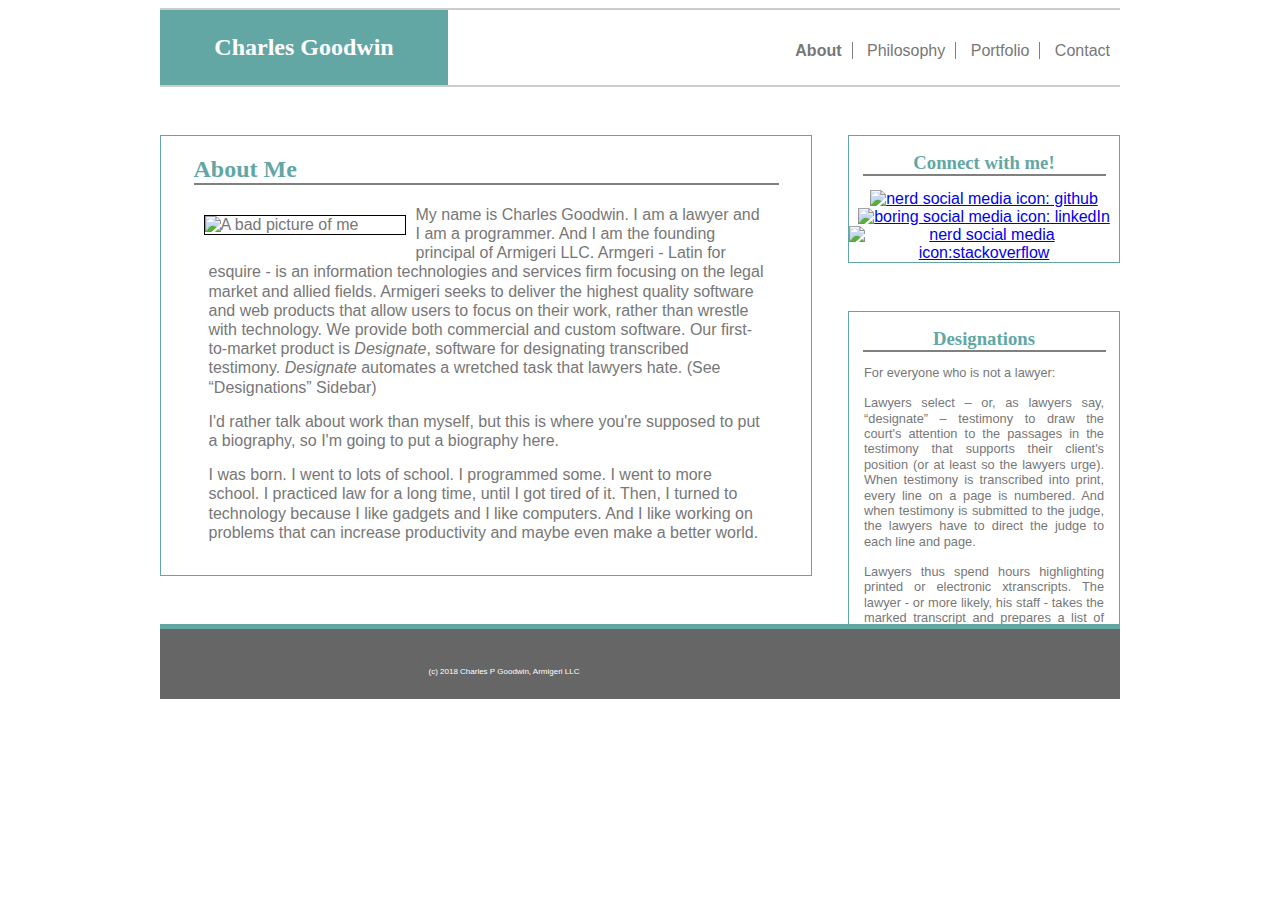
==== index.html @ 70acdbe2 "first commit responsive portfolio project" ====
<!-- Charles Goodwin || PennCodingBootCampJan18 -->

<!DOCTYPE html>
<html>
<head>
    <meta charset="utf-8" />
    <!-- <meta http-equiv="X-UA-Compatible" content="IE=edge"> -->
    <title>Charles Goodwin</title>
    <meta name="viewport" content="width=device-width, initial-scale=1">
    <link rel="assets/stylesheet" type="text/css" media="screen" href="assets/css/reset.css"/>
    <link rel="stylesheet" type="text/css" media="screen" href="assets/css/style.css"/>
    <!-- <script src="main.js"></script> -->
</head>
<body>
    <div id="wrapper">
        <!-- <div id="page_header_pin_box"> -->
        <header id="page_header">
            <div id="name_logo">
                <h2 class="h2_name">Charles Goodwin</h2>
            </div>
            <nav id="page_top_menu">
                <ul class="page_header_items_top_positioning">
                    <li class="active"><a href="index.html">About</li>
                    <li><a href="philosophy.html">Philosophy</li>
                    <li><a href="portfolio.html">Portfolio</a></li>
                    <li><a href="contact.html">Contact</a></li>
                </ul>
            </nav>
        </header>
        <!-- </div> -->
        <div id="midpage">
            <div id="main">
                <div class="main_inside">
                    <h2 class="border_bottom">About Me</h2>
                        <img id="headshot" src="assets/images/headshotedited2.jpg" width="200px" alt="A bad picture of me">
                        <p class="bio_text">My name is Charles Goodwin.  I am a lawyer and I am a programmer.  And I am the founding principal of Armigeri LLC.  Armgeri - Latin for esquire - is an information technologies and services firm focusing on the legal market and allied fields.  Armigeri seeks to deliver the highest quality software and web products that allow users to focus on their work, rather than wrestle with technology.  We provide both commercial and custom software.  Our first-to-market product is <i>Designate</i>, software for designating transcribed testimony. <i>Designate</i> automates a wretched task that lawyers hate.  (See &ldquo;Designations&rdquo; Sidebar)</p>
                        <p class="bio_text">I'd rather talk about work than myself, but this is where you're supposed to put a biography, so I'm going to put a biography here.</p>
                        <p class="bio_text">I was born. I went to lots of school. I programmed some.  I went to more school.  I practiced law for a long time, until I got tired of it.  Then, I turned to technology because I like gadgets and I like computers.  And I like working on problems that can increase productivity and maybe even make a better world.</p>
                </div>
            </div>
            <aside class="sidebar">
                <h3 class="center_text border_bottom main_inside">Connect with me!</h3>
                    <div class="logo_container">
                        <a href="https://github.com/cgoodwin1011" target="_blank"><img src="assets/images/if_mark-github_298822.png" height='72px' alt="nerd social media icon: github"></a>
                        <a href="https://www.linkedin.com/in/charles-goodwin-31a7a0a/"><img src="assets/images/if_linkedin_410519.png" height='72px' alt="boring social media icon: linkedIn"></a>
                        <a href="https://stackoverflow.com/users/9095664/charles-goodwin?tab=profile"><img src="assets/images/if_stackoverflow_1220302.png" height='72px' alt="nerd social media icon:stackoverflow"></a>
                    </div>
                </aside>
            <aside class="sidebar">
                <h3 class="center_text border_bottom main_inside">Designations</h3>
                <p class="aside_text">For everyone who is not a lawyer:</p>
                <p class="aside_text">Lawyers select &ndash; or, as lawyers say, &ldquo;designate&rdquo; &ndash; testimony to draw the court's attention to the passages in the testimony that supports their client's position (or at least so the lawyers urge).  When testimony is transcribed into print, every line on a page is numbered.  And when testimony is submitted to the judge, the lawyers have to direct the judge to each line and page.  </p>
                <!-- <object class="aside_text01" type="text/html" data="assets/text/sidebar.html" border="0"> -->
                </object>
                <p class="aside_text">Lawyers thus spend hours highlighting printed or electronic xtranscripts.  The lawyer - or more likely, his staff - takes the marked transcript and prepares a list of the page and line numbers.  
                </p>
            </aside>
        </div>
        <footer id="page-bottom">
            <p>(c) 2018 Charles P Goodwin, Armigeri LLC</p>
        </footer>
    </div>
</body>
</html>
---- assets/css/style.css ----
/* Charles Goodwin || PennCodingBootCampJan18 */

/* BEGIN formatting applicable to elements regardless of page location */
.clearfix::after {
    content: “”;
    display: block;
    clear: both;
}

body {
    font-family: 'Arial', 'Helvetica Neue', Helvetica, sans-serif;
    color: #777777;
    background-image: url("../images/crossword.png");
    background-repeat: repeat;
    min-height: 600px;
    /* border: 2px black dotted; */
}

h1, h2, h3, h4, h5, h6 {
    font-family: Georgia, 'Times New Roman', Times, serif;  
    color: #62a7a4;
}

.cursive{
    font-family: cursive;
    font-size: 1.2em;
}

.right_picture {
    float:right; 
    padding:0 0px 10px 10px;   
}

.fancy_quote {
    border: 2px darkgray double;
    text-align: center;
    font-family: cursive;
}

/* so this is really better than 'style="text-align: 
enter"'?  It's a rhetorichal question */
.center_text {
    text-align: center;
}

#wrapper {
    position: relative;
    margin: auto; 
    max-width: 960px;
    display: block;
    /* overflow: auto; */
    /* border: 2px darkgray dotted; */
    /* background-color: chartreuse */
}

/* BEGIN formatting for header section and its contents */
/* #page_header_pin_box { 
    position: fixed;
    top: 0;
    left: 0;
    right: 0;
    width: 100%;
    margin-right: 30%;
    margin-left: 30%;
    height: 75px;
}*/

#page_header {
    /* set to relative to use absolute positioning in inner elements */
    position: relative;
    /* margin: auto; */
    display: block; /* assures that header takes an entire line*/
    /* resizes block to fit elements */
    /* overflow: auto;  */
    border-top: 2px #cccccc solid;
    border-bottom: 2px #cccccc solid;
    background-color: #ffffff;
    /* if height isn't specified, then the header vanishes. why??? */
    height: 75px; 
}

#name_logo {
    display: block; /* making default value explicit */
    position: absolute; /*this positions element relative to header */
    bottom: 0%; /* make sure element reaches bottom */
    top: 0%;  /* pin to top left of container */
    left: 0%; 
    float: left;
    width: 30%;
    text-align: center;
    /* border: Opx; */
    color: white;
    background-color: #62a7a4;
}

.h2_name { /* this style is used to make the type in the name tab white */
    margin: 1em auto 0px auto;
    color: white;
}

.border_bottom {
    border-bottom: 2px gray solid
}

#page_top_menu {
    position: absolute;  /* this positions element relative to header */
    float: right;
    margin: auto;
    top: 0%;
    bottom: 0%;
    right: 0%;
    width: 50%;
    /* line-height: 2em; */
    /* background-color: plum;  */
}

#page_top_menu ul {
    position: absolute; /* allows us to position wrt top of div-header */
    margin-top: 2em;
    right:0;
    /* background-color: blue; */
}

#page_top_menu li {
    display: inline; /* makes menu horizontal */
    list-style: none; /* no disks or dingbats */
    padding-right: 10px; /* putting space around menu items */
    padding-left: 10px; 
    border-right: 1px gray solid; /* putting a "|" between menu items */
    /* border: 2px lightskyblue solid; */
}

li.active {
    font-weight: bold;
}

#page_top_menu li:hover {
    background-color: #AAA;
    color: white;
}

#page_top_menu li:last-child {
     border-right: none; /* patch to eliminate unneeded line at right end of nav menue */
}

#page_top_menu a{
    text-decoration: none;
    color: inherit;
}
/* END formatting for HEADER section and its contents */

/* BEGIN formatting for MIDDLE section and its contents */
#mid_page { /* container holding substantive content */
    position: relative;
    display: block;
    overflow: auto;
    clear: left;
    min-height: 1000px;
    background-color: blue;
    margin-bottom: 10%;
}

#main {
    clear: left;
    float: left;
    background-color: #ffffff;
    margin-top: 5%;
    margin-bottom: 5%;
    border: 2px blue solid;
    width: 650px;
    min-height: 300px;
    border: .5px #62a7a4 solid;
    /* padding: 50px; */
    /* margin-left: 100px; */
    
}

#headshot {
    float: left;
    border: 1px black solid;
    margin: 10px;
}

.bio_text {
    margin: 0 15px 15px 15px;
    line-height: 1.2em;
}

.main_inside {
    margin: 0 5% 5% 5%;
    /* border: 2px red solid; */
} 

.sidebar {
    position: relative;
    /* display: flex; */
    margin-top: 5%;
    padding-top: 1em;
    float: right;
    width: 270px;
    height: 100%;
    overflow: auto;
    text-align: center;
    background-color: #ffffff;
    border: .5px #62a7a4 solid;
}

.aside_text {
    margin: 0 15px 15px 15px;
    line-height: 1.2em;
    font-size: 0.8em;
    text-align: justify;
}

.aside_text01 {
    /* margin: 0 15px 15px 15px; */
    width: 270px;
    line-height: 1.2em;
    font-size: 0.8em;
    font-family: 'Times New Roman', Times, serif;
    /* color: red; */
}

.portfolio_slide_frame {
    position: relative;
    display: grid;
    width: 100%;
    grid-template-columns: 1fr 1fr;
    grid-template-rows: 1fr 1fr 1fr;
    grid-gap: 15px;
    background-color: #fff;
    text-align: center;
}

.portfolio_slides {
    /* position: relative;
    float:left; */
    background-color: #62a7a4;
    /* overflow: hidden; */
    /* max-height: 200px; */
    /* width: 50%; */
    /* width: 200px;; */
    /* height: 100%; */
    height: 200px;
    /* margin-right: 25px;  */
    /* margin-top: 25px; */
}

.portfolio_image {
    max-height: 200px;
    width: 100%;
    overflow: hidden;
}

.portfolio_title {
    position: relative;
    top: -50%;
    left: 0%;
    /* max-width: 70%;*/
    /* z-index: 99; */
    background-color: #62a7a4;
}

.form_text {
    font-size: 1em;
    line-height: 1.5em;
}

label {
    font-family: Georgia, 'Times New Roman', Times, serif;  
    color: #62a7a4;
    display: block;
    margin-bottom: 5px;
    margin-top: 10px;
    font-size: 1em;
    font-weight: bold;
}

.input_text {
   background-color: #D7DDDD; 
   width: 70%;
   height: 2em;
   font-size: 1em;
   border: 0px;
   border-radius: .5em;
}

.input_textarea {
    background-color: #D7DDDD;
    display: block;
    width:100%;
    font-size: 1em;
    border-radius: 0.5em;
    border: 0px;
}

.input_submit {
    border: 0px black double;
    color: white;
    font-weight: bold;
    font-size: 1em;
    background-color: #62a7a4;
    border-radius: .5em;
    margin-top: 10px;
    width: 25%;
}
/* END formatting for MIDDLE section and its contents */

/* BEGIN formatting for FOOTER section and its contents */
#page-bottom {
    position: relative;
    width: 100%;
    height: 70px;
    clear: left;
    font-size: 0.5em;
    text-align: center;
    line-height: 70px;
    vertical-align: middle;
    color: white;
    background-color: #666666;
    border-top: 5px #62a7a4 solid;
}

/* 
Teal color (used for headings and backgrounds): #4aaaa5
#62a7a4

Regular font color (used for paragraphs and all text besides the headings): #777777

Main header background color: #ffffff

Main header border color: #cccccc

Main content background color: #ffffff

Main content border color: #dddddd */
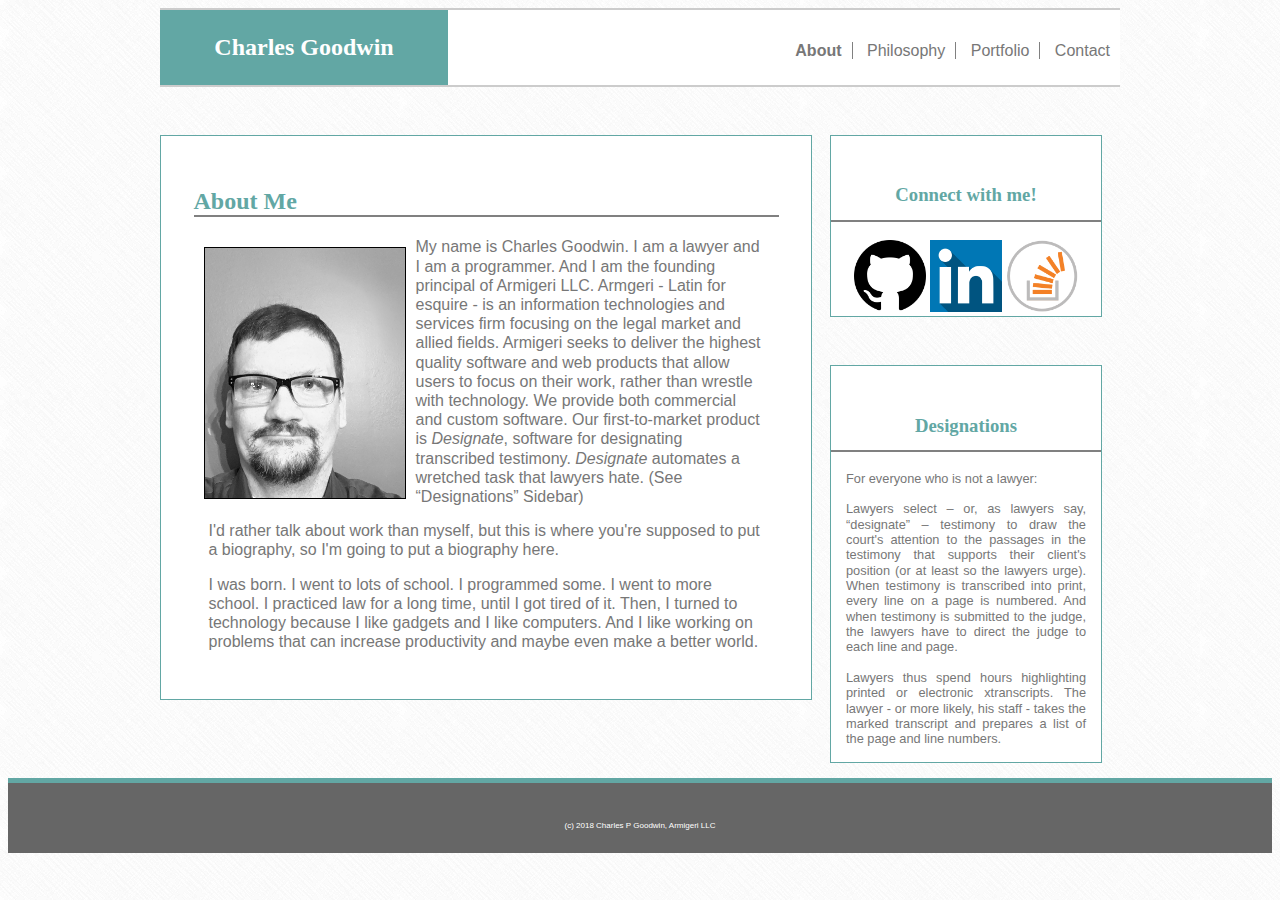
==== commit 9aefe2a1: "finished" ====
--- a/index.html
+++ b/index.html
@@ -13,7 +13,6 @@
 </head>
 <body>
     <div id="wrapper">
-        <!-- <div id="page_header_pin_box"> -->
         <header id="page_header">
             <div id="name_logo">
                 <h2 class="h2_name">Charles Goodwin</h2>
@@ -27,38 +26,36 @@
                 </ul>
             </nav>
         </header>
-        <!-- </div> -->
-        <div id="midpage">
-            <div id="main">
+        <div id="mid_page">
+            <div class="main">
                 <div class="main_inside">
                     <h2 class="border_bottom">About Me</h2>
-                        <img id="headshot" src="assets/images/headshotedited2.jpg" width="200px" alt="A bad picture of me">
+                        <img id="headshot" src="assets/images/headshot/headshotedited2.jpg" width="200px" alt="A bad picture of me">
                         <p class="bio_text">My name is Charles Goodwin.  I am a lawyer and I am a programmer.  And I am the founding principal of Armigeri LLC.  Armgeri - Latin for esquire - is an information technologies and services firm focusing on the legal market and allied fields.  Armigeri seeks to deliver the highest quality software and web products that allow users to focus on their work, rather than wrestle with technology.  We provide both commercial and custom software.  Our first-to-market product is <i>Designate</i>, software for designating transcribed testimony. <i>Designate</i> automates a wretched task that lawyers hate.  (See &ldquo;Designations&rdquo; Sidebar)</p>
                         <p class="bio_text">I'd rather talk about work than myself, but this is where you're supposed to put a biography, so I'm going to put a biography here.</p>
                         <p class="bio_text">I was born. I went to lots of school. I programmed some.  I went to more school.  I practiced law for a long time, until I got tired of it.  Then, I turned to technology because I like gadgets and I like computers.  And I like working on problems that can increase productivity and maybe even make a better world.</p>
                 </div>
             </div>
-            <aside class="sidebar">
-                <h3 class="center_text border_bottom main_inside">Connect with me!</h3>
-                    <div class="logo_container">
-                        <a href="https://github.com/cgoodwin1011" target="_blank"><img src="assets/images/if_mark-github_298822.png" height='72px' alt="nerd social media icon: github"></a>
-                        <a href="https://www.linkedin.com/in/charles-goodwin-31a7a0a/"><img src="assets/images/if_linkedin_410519.png" height='72px' alt="boring social media icon: linkedIn"></a>
-                        <a href="https://stackoverflow.com/users/9095664/charles-goodwin?tab=profile"><img src="assets/images/if_stackoverflow_1220302.png" height='72px' alt="nerd social media icon:stackoverflow"></a>
+            <div class="sidebar_holder">
+                <aside class="sidebar">
+                    <h3 class="center_text border_bottom main_inside">Connect with me!</h3>
+                        <div class="logo_container">
+                            <a href="https://github.com/cgoodwin1011" target="_blank"><img src="assets/images/logos/if_mark-github_298822.png" height='72px' alt="nerd social media icon: github"></a>
+                            <a href="https://www.linkedin.com/in/charles-goodwin-31a7a0a/" target="_blank"><img src="assets/images/logos/if_linkedin_410519.png" height='72px' alt="boring social media icon: linkedIn"></a>
+                            <a href="https://stackoverflow.com/users/9095664/charles-goodwin?tab=profile" target="_blank"><img src="assets/images/logos/if_stackoverflow_1220302.png" height='72px' alt="nerd social media icon:stackoverflow"></a>
                     </div>
                 </aside>
-            <aside class="sidebar">
-                <h3 class="center_text border_bottom main_inside">Designations</h3>
-                <p class="aside_text">For everyone who is not a lawyer:</p>
-                <p class="aside_text">Lawyers select &ndash; or, as lawyers say, &ldquo;designate&rdquo; &ndash; testimony to draw the court's attention to the passages in the testimony that supports their client's position (or at least so the lawyers urge).  When testimony is transcribed into print, every line on a page is numbered.  And when testimony is submitted to the judge, the lawyers have to direct the judge to each line and page.  </p>
-                <!-- <object class="aside_text01" type="text/html" data="assets/text/sidebar.html" border="0"> -->
-                </object>
-                <p class="aside_text">Lawyers thus spend hours highlighting printed or electronic xtranscripts.  The lawyer - or more likely, his staff - takes the marked transcript and prepares a list of the page and line numbers.  
-                </p>
-            </aside>
+                <aside class="sidebar">
+                    <h3 class="center_text border_bottom main_inside">Designations</h3>
+                    <p class="aside_text">For everyone who is not a lawyer:</p>
+                    <p class="aside_text">Lawyers select &ndash; or, as lawyers say, &ldquo;designate&rdquo; &ndash; testimony to draw the court's attention to the passages in the testimony that supports their client's position (or at least so the lawyers urge).  When testimony is transcribed into print, every line on a page is numbered.  And when testimony is submitted to the judge, the lawyers have to direct the judge to each line and page.  </p>
+                    <p class="aside_text">Lawyers thus spend hours highlighting printed or electronic xtranscripts.  The lawyer - or more likely, his staff - takes the marked transcript and prepares a list of the page and line numbers.</p>
+                </aside>
+            </div>
         </div>
-        <footer id="page-bottom">
-            <p>(c) 2018 Charles P Goodwin, Armigeri LLC</p>
-        </footer>
     </div>
+    <footer id="page_bottom">
+        <p>(c) 2018 Charles P Goodwin, Armigeri LLC</p>
+    </footer>
 </body>
 </html>--- a/assets/css/style.css
+++ b/assets/css/style.css
@@ -1,6 +1,8 @@
 /* Charles Goodwin || PennCodingBootCampJan18 */
 
+/*########################################################################################################*/
 /* BEGIN formatting applicable to elements regardless of page location */
+/*########################################################################################################*/
 .clearfix::after {
     content: “”;
     display: block;
@@ -10,10 +12,9 @@
 body {
     font-family: 'Arial', 'Helvetica Neue', Helvetica, sans-serif;
     color: #777777;
-    background-image: url("../images/crossword.png");
+    background-image: url("../images/backgrounds/crossword.png");
     background-repeat: repeat;
     min-height: 600px;
-    /* border: 2px black dotted; */
 }
 
 h1, h2, h3, h4, h5, h6 {
@@ -46,32 +47,25 @@
 #wrapper {
     position: relative;
     margin: auto; 
+    margin-bottom: 15px;
     max-width: 960px;
     display: block;
-    /* overflow: auto; */
+    overflow: auto;
     /* border: 2px darkgray dotted; */
-    /* background-color: chartreuse */
-}
-
+}
+/*########################################################################################################*/
+/* END formatting applicable to elements regardless of page location */
+/*########################################################################################################*/
+
+/*########################################################################################################*/
 /* BEGIN formatting for header section and its contents */
-/* #page_header_pin_box { 
-    position: fixed;
-    top: 0;
-    left: 0;
-    right: 0;
-    width: 100%;
-    margin-right: 30%;
-    margin-left: 30%;
-    height: 75px;
-}*/
+/*########################################################################################################*/
 
 #page_header {
     /* set to relative to use absolute positioning in inner elements */
     position: relative;
-    /* margin: auto; */
-    display: block; /* assures that header takes an entire line*/
-    /* resizes block to fit elements */
-    /* overflow: auto;  */
+    /* assures that header takes an entire line*/
+    display: block; 
     border-top: 2px #cccccc solid;
     border-bottom: 2px #cccccc solid;
     background-color: #ffffff;
@@ -80,10 +74,14 @@
 }
 
 #name_logo {
-    display: block; /* making default value explicit */
-    position: absolute; /*this positions element relative to header */
-    bottom: 0%; /* make sure element reaches bottom */
-    top: 0%;  /* pin to top left of container */
+    /* making default value explicit */
+    display: block; 
+    /*this positions element relative to page_header */
+    position: absolute; 
+    /* make sure element reaches bottom */
+    bottom: 0%;
+    /* pin to top left of container */ 
+    top: 0%;  
     left: 0%; 
     float: left;
     width: 30%;
@@ -99,7 +97,7 @@
 }
 
 .border_bottom {
-    border-bottom: 2px gray solid
+    border-bottom: 2px gray solid;
 }
 
 #page_top_menu {
@@ -109,9 +107,7 @@
     top: 0%;
     bottom: 0%;
     right: 0%;
-    width: 50%;
-    /* line-height: 2em; */
-    /* background-color: plum;  */
+    width: 68%;
 }
 
 #page_top_menu ul {
@@ -122,12 +118,15 @@
 }
 
 #page_top_menu li {
-    display: inline; /* makes menu horizontal */
-    list-style: none; /* no disks or dingbats */
-    padding-right: 10px; /* putting space around menu items */
+    /* makes menu horizontal */
+    display: inline; 
+    /* no disks or dingbats */
+    list-style: none; 
+    /* putting space around menu items */
+    padding-right: 10px; 
     padding-left: 10px; 
-    border-right: 1px gray solid; /* putting a "|" between menu items */
-    /* border: 2px lightskyblue solid; */
+    /* putting a "|" between menu items */
+    border-right: 1px gray solid; 
 }
 
 li.active {
@@ -140,7 +139,8 @@
 }
 
 #page_top_menu li:last-child {
-     border-right: none; /* patch to eliminate unneeded line at right end of nav menue */
+/* patch to eliminate unneeded line at right end of nav menue */
+    border-right: none; 
 }
 
 #page_top_menu a{
@@ -155,20 +155,17 @@
     display: block;
     overflow: auto;
     clear: left;
-    min-height: 1000px;
-    background-color: blue;
-    margin-bottom: 10%;
-}
-
-#main {
+    min-height: 500px;
+    /* margin-bottom: 10%; */
+}
+
+.main {
     clear: left;
     float: left;
     background-color: #ffffff;
     margin-top: 5%;
     margin-bottom: 5%;
-    border: 2px blue solid;
     width: 650px;
-    min-height: 300px;
     border: .5px #62a7a4 solid;
     /* padding: 50px; */
     /* margin-left: 100px; */
@@ -187,16 +184,20 @@
 }
 
 .main_inside {
-    margin: 0 5% 5% 5%;
+    /* margin: 0 5% 5% 5%; */
+    padding: 5%;
     /* border: 2px red solid; */
 } 
 
+/* .sidebar_holder {
+    position: relative;
+} */
+
 .sidebar {
     position: relative;
-    /* display: flex; */
-    margin-top: 5%;
+    margin: 5% auto 0 auto;
     padding-top: 1em;
-    float: right;
+    /* float: right; */
     width: 270px;
     height: 100%;
     overflow: auto;
@@ -205,6 +206,16 @@
     border: .5px #62a7a4 solid;
 }
 
+.sidebar_invisible {
+    float: left;
+    width: 0;
+    height: 0;
+    border: none;
+    margin: 0;
+    padding: 0;
+    background-color: transparent;
+}
+
 .aside_text {
     margin: 0 15px 15px 15px;
     line-height: 1.2em;
@@ -212,19 +223,12 @@
     text-align: justify;
 }
 
-.aside_text01 {
-    /* margin: 0 15px 15px 15px; */
-    width: 270px;
-    line-height: 1.2em;
-    font-size: 0.8em;
-    font-family: 'Times New Roman', Times, serif;
-    /* color: red; */
-}
+
 
 .portfolio_slide_frame {
     position: relative;
     display: grid;
-    width: 100%;
+    /* width: 100%; */
     grid-template-columns: 1fr 1fr;
     grid-template-rows: 1fr 1fr 1fr;
     grid-gap: 15px;
@@ -233,32 +237,29 @@
 }
 
 .portfolio_slides {
-    /* position: relative;
-    float:left; */
-    background-color: #62a7a4;
-    /* overflow: hidden; */
-    /* max-height: 200px; */
-    /* width: 50%; */
-    /* width: 200px;; */
-    /* height: 100%; */
-    height: 200px;
-    /* margin-right: 25px;  */
-    /* margin-top: 25px; */
+    /* background-color: #62a7a4; */
+    height: 200px; 
+    max-width: 100%;
+    max-height: 100%;
+    border-bottom: 25px white solid;
 }
 
 .portfolio_image {
-    max-height: 200px;
-    width: 100%;
+    max-width: 100%;
+    max-height: 100%;
+    /* width: 100%; */
     overflow: hidden;
 }
 
 .portfolio_title {
     position: relative;
-    top: -50%;
+    top:0%;
+    margin-top: 10px;
     left: 0%;
+    color: #62a7a4;
     /* max-width: 70%;*/
     /* z-index: 99; */
-    background-color: #62a7a4;
+    /* background-color: #62a7a4; */
 }
 
 .form_text {
@@ -304,10 +305,15 @@
     margin-top: 10px;
     width: 25%;
 }
+/*########################################################################################################*/
 /* END formatting for MIDDLE section and its contents */
-
+/*########################################################################################################*/
+
+/*########################################################################################################*/
 /* BEGIN formatting for FOOTER section and its contents */
-#page-bottom {
+/*########################################################################################################*/
+#page_bottom {
+    display: block;
     position: relative;
     width: 100%;
     height: 70px;
@@ -315,22 +321,212 @@
     font-size: 0.5em;
     text-align: center;
     line-height: 70px;
-    vertical-align: middle;
+    /* vertical-align: middle; */
     color: white;
     background-color: #666666;
     border-top: 5px #62a7a4 solid;
-}
-
-/* 
-Teal color (used for headings and backgrounds): #4aaaa5
-#62a7a4
-
-Regular font color (used for paragraphs and all text besides the headings): #777777
-
-Main header background color: #ffffff
-
-Main header border color: #cccccc
-
-Main content background color: #ffffff
-
-Main content border color: #dddddd */+    /* border: 1px red dashed; */
+}
+/*########################################################################################################*/
+/* END formatting for FOOTER section and its contents */
+/*########################################################################################################*/
+
+/*########################################################################################################*/
+/* BEGIN 769px - 959px || narrow screens but not as narrow as cellphones */
+/*########################################################################################################*/
+
+@media screen and (max-width: 960px) and (min-width:769px) {
+
+    .main {
+        display: block;
+        clear: both;
+        width: inherit;
+        margin-left: auto;
+        margin-right: auto;
+        width: 100%;
+        border:none;
+    }
+
+    .main_inside {
+        width: 80%;
+        margin: auto;
+        padding: 10px;
+    }
+
+    .mid_page {
+        position: relative;
+        display: block;
+        clear: left;
+        height: auto;
+    }
+
+    .sidebar_holder {
+        position: relative;
+    }
+
+    .sidebar {
+        position: relative;
+        float: left;
+        width: 45%;
+        margin: 0 0 0 0;
+    }
+
+    .sidebar:-child {
+        clear: left;
+        border:1px tomato dotted;
+    }
+
+    .sidebar:last-child {
+        float: right;
+    }
+
+    .sidebar_invisible {
+        width: 25%;
+        height: 2px;
+        border: none;
+        margin: 0;
+        background-color: transparent;
+    }
+
+    #page_bottom {
+        clear: left;
+        width: 100%;
+        display:block;
+        text-align: center;
+        /* background-color: yellowgreen; */
+    }
+  
+    /* .portfolio_slides {
+        background-color: transparent;
+        height: 267px;
+    } */
+
+    .portfolio_image {
+        max-width: 100%;
+        max-height: 100%;
+    }
+
+    .portfolio_title {
+        position: relative;
+        top: 0%;
+        /* margin-bottom: 10px; */
+    }
+}
+/*########################################################################################################*/
+/* END 769px - 959px || narrow screens but not as narrow as cellphones */
+/*########################################################################################################*/
+
+/*########################################################################################################*/
+/* BEGIN <= 769px  || smartphones
+/*########################################################################################################*/
+
+@media screen and (max-width: 768px) {
+
+    .main {
+        border: none;
+        min-width: 0px;
+        width: 90%;
+        display: block;
+        clear: both;
+        width: inherit;
+        margin-left: auto;
+        margin-right: auto;
+    }
+
+    .main_inside {
+        width: 80%;
+        margin: auto;
+        border: none;
+    }
+
+    #mid_page {
+        position: relative;
+        display: block;
+        clear: left;
+        height: auto;
+        width: 100%;
+    }
+
+    .portfolio_slide_frame {
+        position: relative;
+        display: grid;
+        width: 100%;
+        background-color: #fff;
+        grid-template-columns: 1fr 1fr;
+        grid-template-rows: 1fr 1fr 1fr ;
+    }
+
+    .portfolio_slides {
+        background-color: transparent;
+        /* height: 267px; */
+        margin: 5px auto 5px auto;
+    }
+
+    /* .portfolio_image {
+        width: 200px;
+    } */
+
+    /* .portfolio_title {
+        position: relative;
+        top: -20%;
+        max-width: 50%;
+        margin: 10px auto 5px auto;
+        z-index: 99;
+        /* background-color: #62a7a4; */
+        /* background-color: transparent;
+        color: black;
+        text-shadow: white 1px 1px;
+        font-size: 1em;
+        text-align: center; */
+    /*} */
+
+    .portfolio_title {
+        position: relative;
+        top: 0%;
+        /* margin-bottom: 10px; */
+    }
+
+    .sidebar_holder {
+        position: relative;
+        display: block;
+        clear: left;
+    }
+
+    .sidebar {
+        clear: left;
+        /* float: left; */
+        width: 100%;
+        display: block;
+        /* margin: auto; */
+        border-left: none;
+        border-right: none;
+    }
+
+    .sidebar_invisible {
+        clear: left;
+        width: 0;
+        height: 0;
+        border: none;
+        margin: 1px;
+        background-color: transparent;
+    }
+
+    .sidebar:last-child {
+        float: right;
+    }
+
+    .aside_text {
+        margin: auto;
+        width: 80%;
+    }
+
+    #page_bottom {
+        clear: left;
+        width: 100%;
+        display:block;
+        text-align: center;
+    }
+}
+/*########################################################################################################*/
+/* END <= 769px  || smartphones
+/*########################################################################################################*/